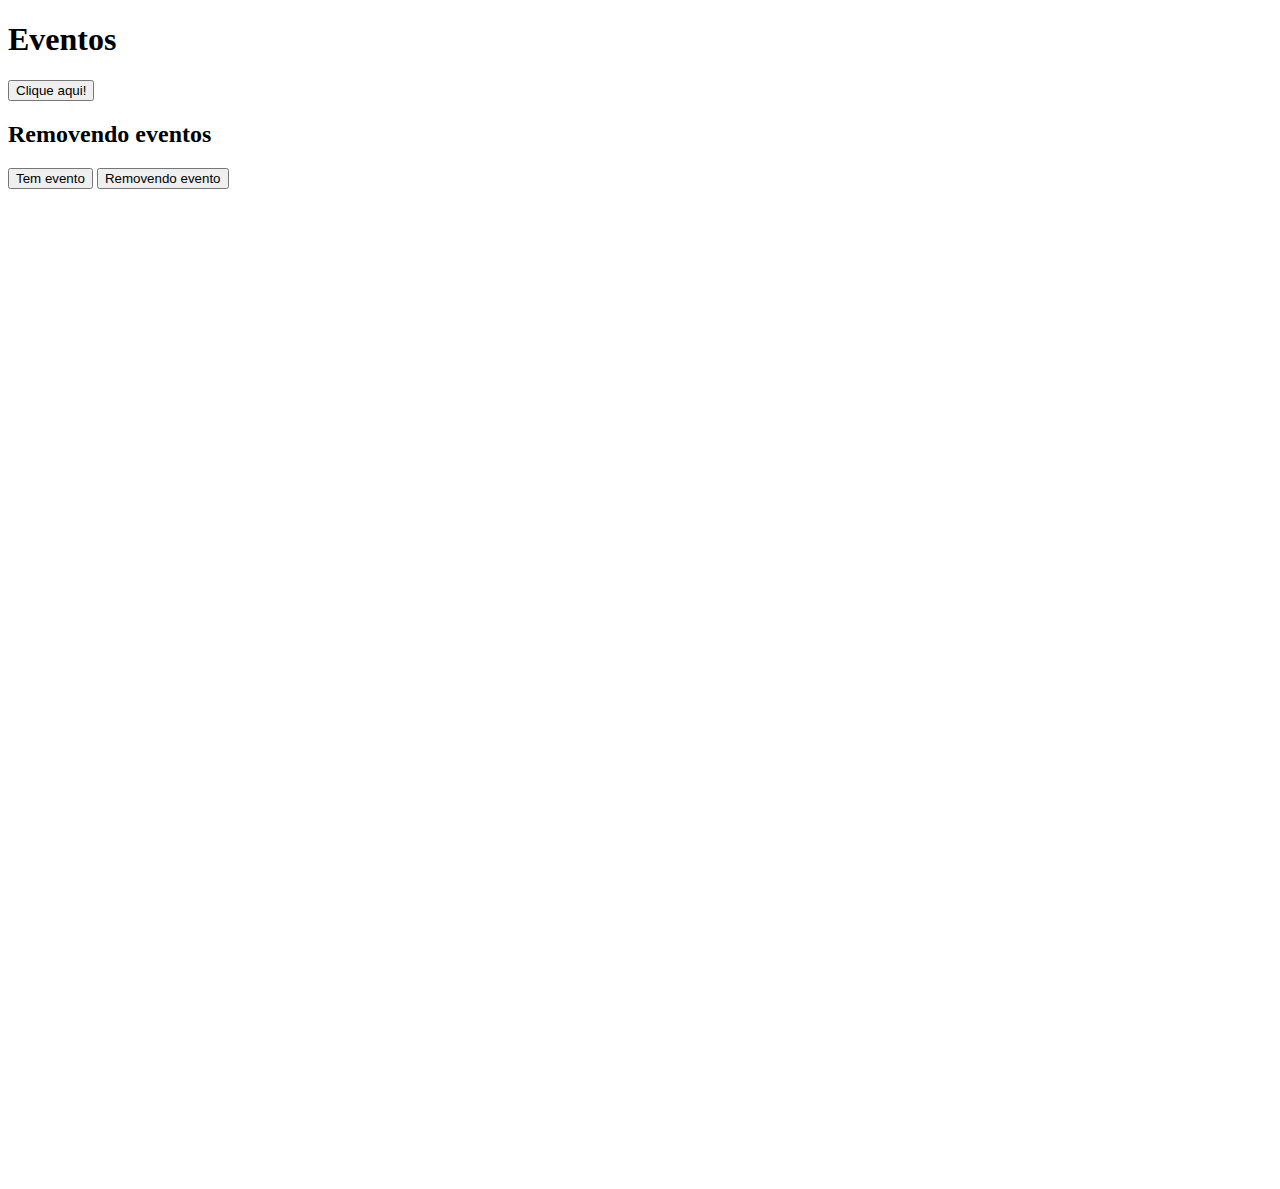
==== 10_EVENTOS/index.html @ e9997eaf "." ====
<!DOCTYPE html>
<html lang="en">
<head>
    <meta charset="UTF-8">
    <meta name="viewport" content="width=device-width, initial-scale=1.0">
    <title>Eventos</title>
    <link rel="stylesheet" href="css/style.css">
    <script src="js/script.js" defer></script>
</head>
<body>
    <h1>Eventos</h1>
    <button id="my-button">Clique aqui!</button>

    <h2>Removendo eventos</h2>
    <button id="btn">Tem evento</button>
    <button id="other-btn">Removendo evento</button>
</body>
</html>
---- 10_EVENTOS/css/style.css ----
body {
    margin-bottom: 1000px;
 }
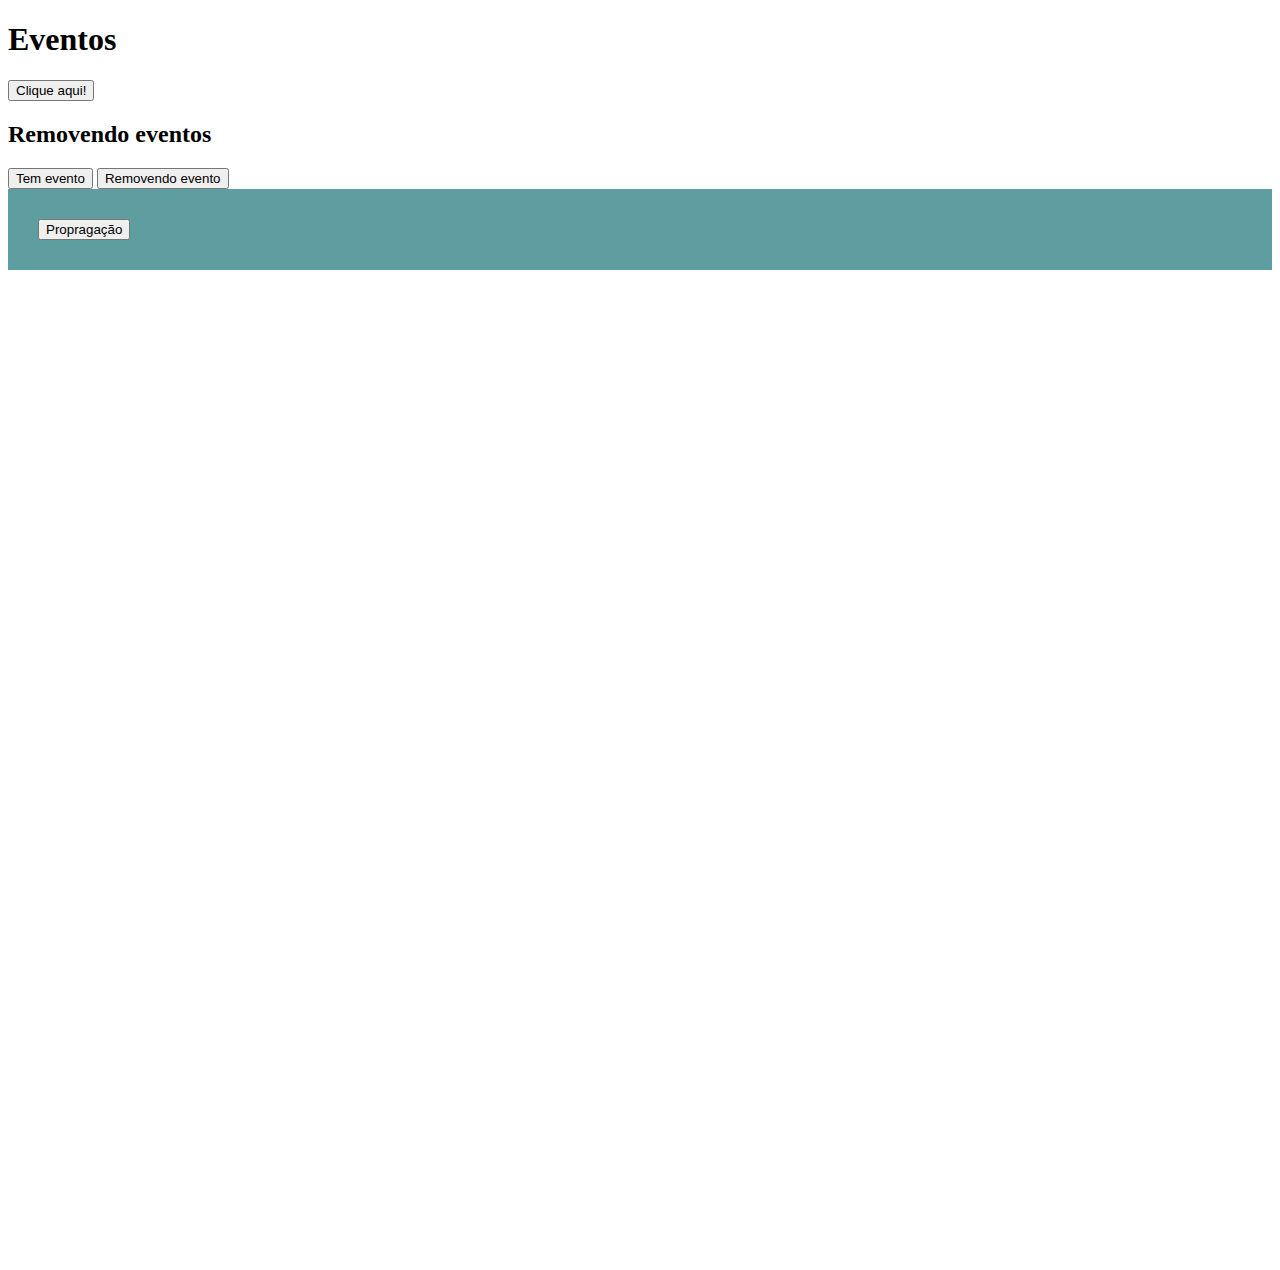
==== commit f6e28389: "." ====
--- a/10_EVENTOS/index.html
+++ b/10_EVENTOS/index.html
@@ -8,11 +8,15 @@
     <script src="js/script.js" defer></script>
 </head>
 <body>
-    <h1>Eventos</h1>
+    <h1 id="my-title">Eventos</h1>
     <button id="my-button">Clique aqui!</button>
 
     <h2>Removendo eventos</h2>
     <button id="btn">Tem evento</button>
     <button id="other-btn">Removendo evento</button>
+
+    <div id="btn-container">
+        <button id="div-btn">Propragação</button>
+    </div>
 </body>
 </html>--- a/10_EVENTOS/css/style.css
+++ b/10_EVENTOS/css/style.css
@@ -1,3 +1,8 @@
  body {
     margin-bottom: 1000px;
+ }
+
+ #btn-container {
+    padding: 30px;
+    background-color: cadetblue;
  }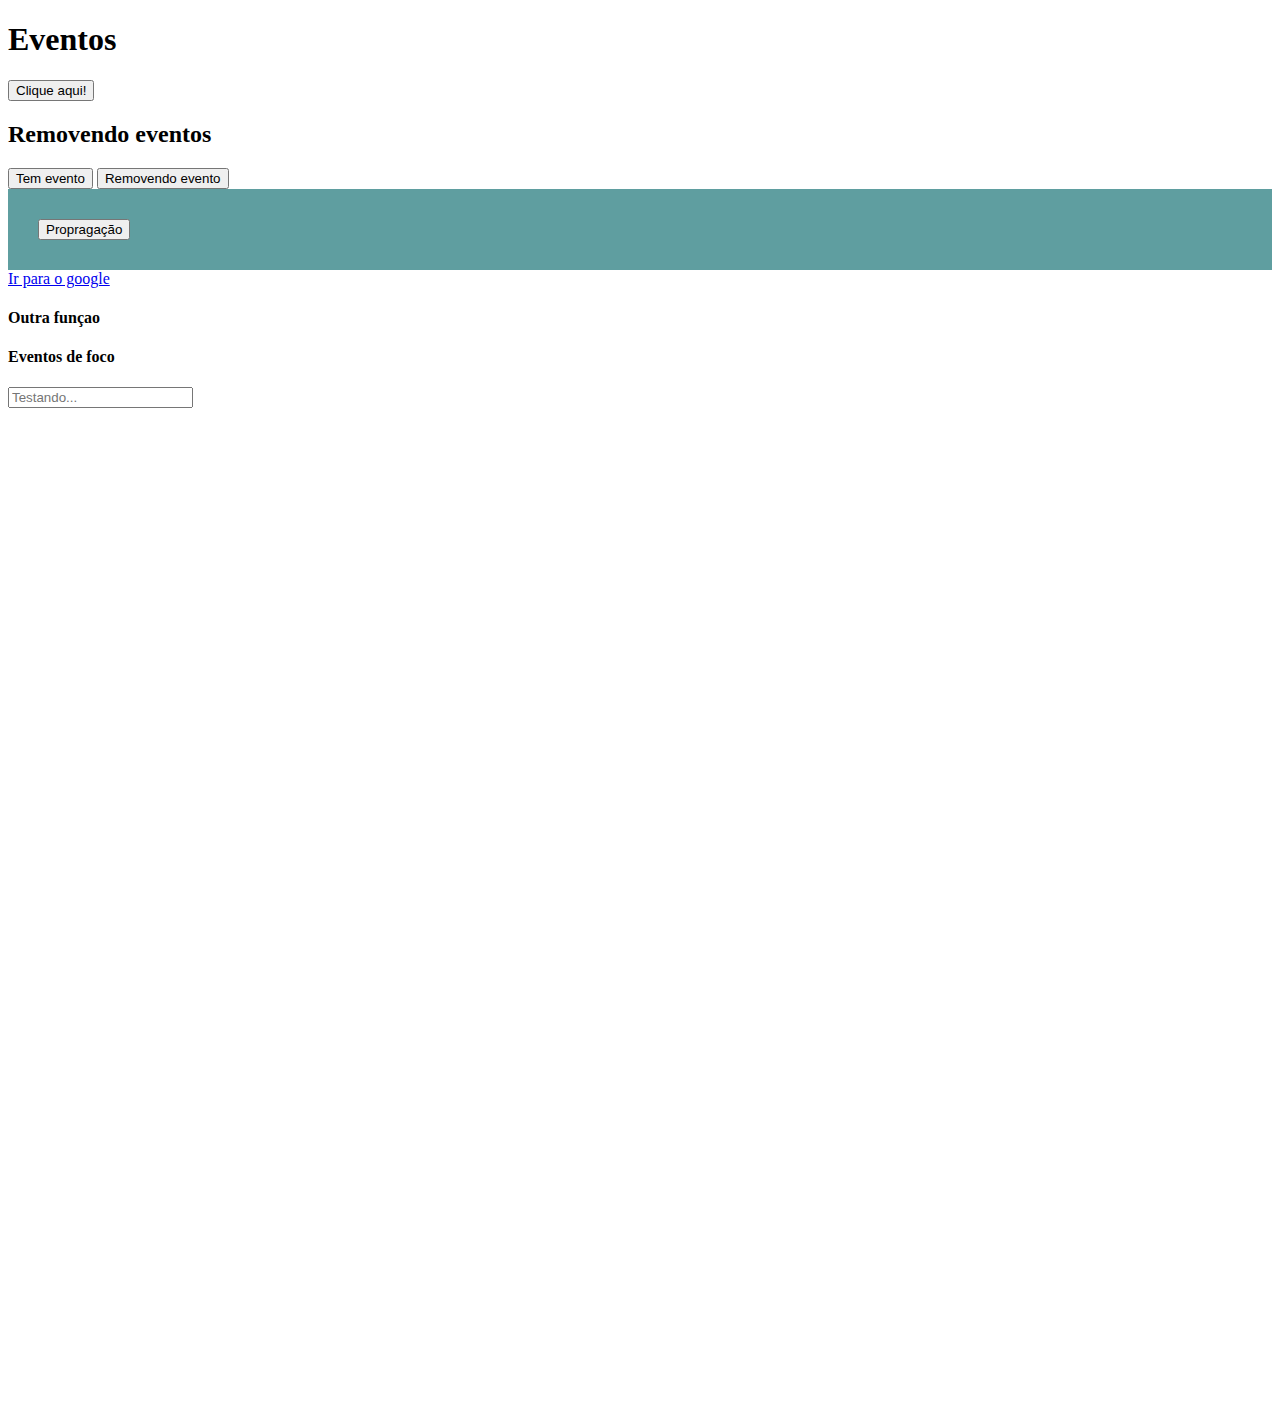
==== commit 4278ee35: "." ====
--- a/10_EVENTOS/index.html
+++ b/10_EVENTOS/index.html
@@ -18,5 +18,15 @@
     <div id="btn-container">
         <button id="div-btn">Propragação</button>
     </div>
+
+    <a href="https://www.google.com">Ir para o google</a>
+
+    <h4 id="mouse">Outra funçao</h4>
+
+    <h4>Eventos de foco</h4>
+    <input type="text" id="my-input" placeholder="Testando...">
+
+    
+
 </body>
 </html>